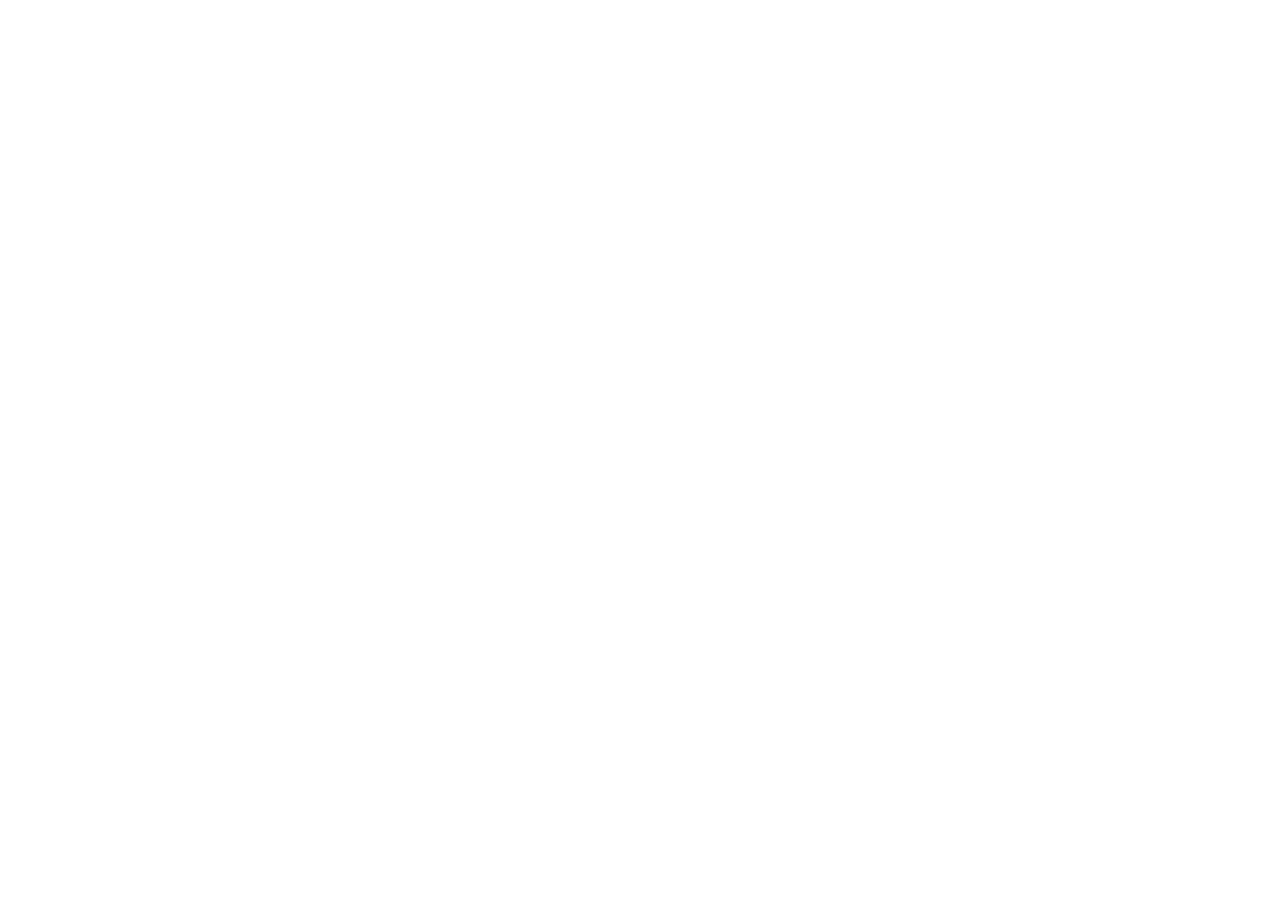
==== app/index.html @ 4c478117 "Added angular interface" ====
<!DOCTYPE html>
<html>
<head>
	<title></title> 
	<!--  <base href="http://localhost/scribe/app/" target="_blank">  -->
	<script type="text/javascript" src="js/angular.min.js"></script>
	<script type="text/javascript" src="js/angular-resource.min.js"></script>
	<script type="text/javascript" src="js/angular-route.min.js"></script>
	<script type="text/javascript" src="angular/app.js"></script>
	<script type="text/javascript" src="angular/controllers.js"></script>
	<script type="text/javascript" src="angular/services.js"></script>
</head>
<body >
	<div ng-app="UserApp">
		
	</div>
</body>
</html>
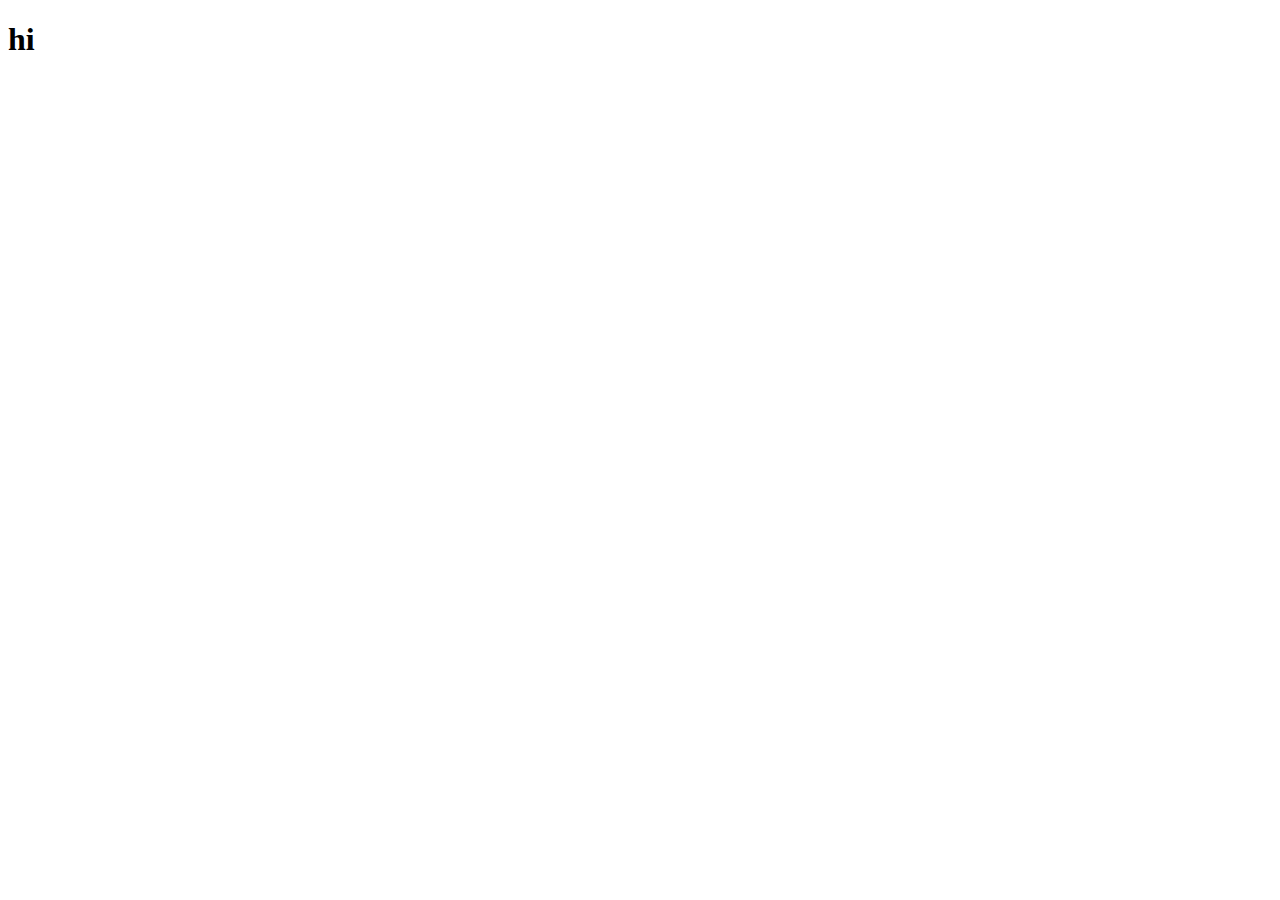
==== commit 5a21bdfa: "added initial file structure for angular" ====
--- a/app/index.html
+++ b/app/index.html
@@ -11,8 +11,8 @@
 	<script type="text/javascript" src="angular/services.js"></script>
 </head>
 <body >
+	<h1>hi</h1>
 	<div ng-app="UserApp">
-		
 	</div>
 </body>
 </html>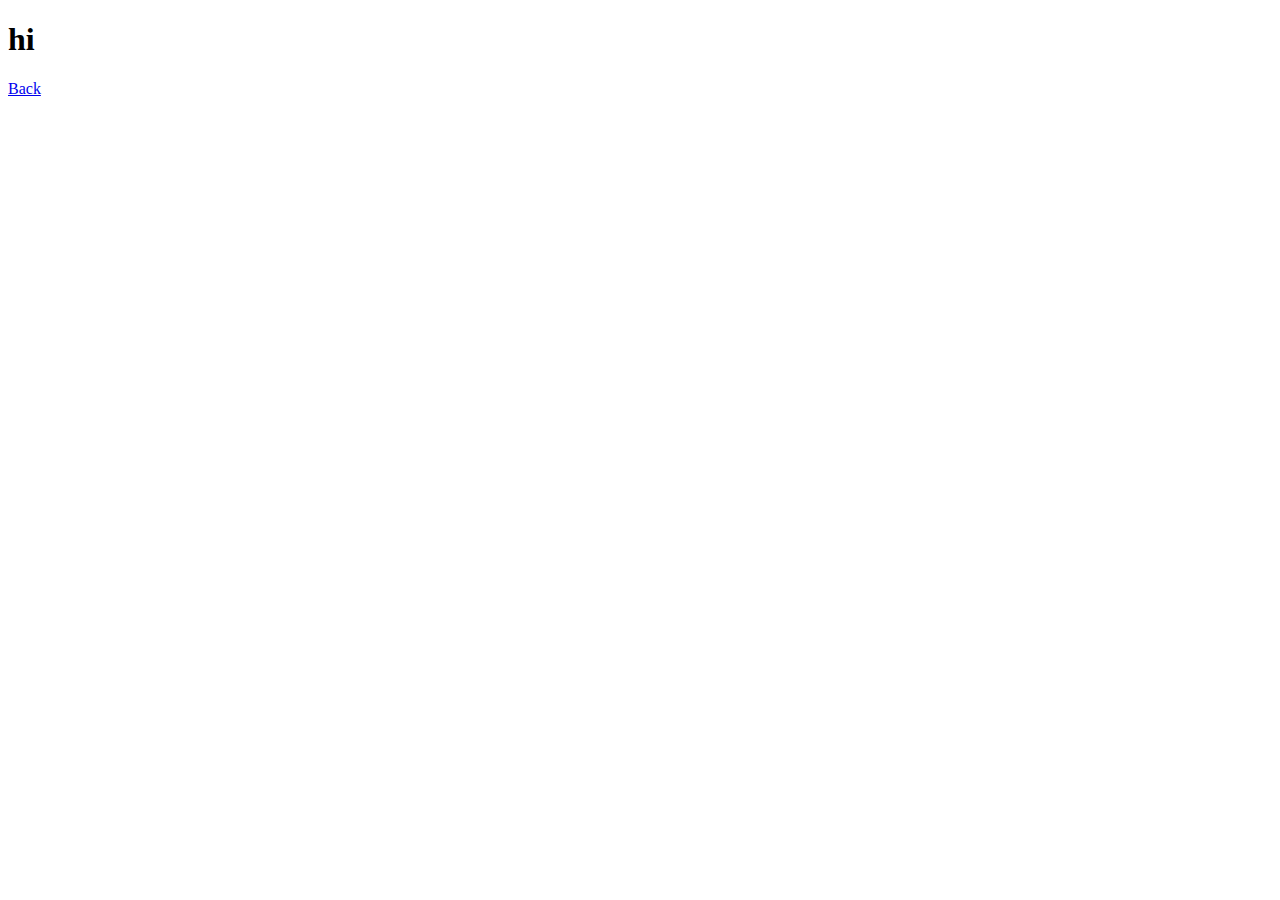
==== commit db7d88ae: "added user and meeting crud" ====
--- a/app/index.html
+++ b/app/index.html
@@ -1,8 +1,7 @@
 <!DOCTYPE html>
 <html>
 <head>
-	<title></title> 
-	<!--  <base href="http://localhost/scribe/app/" target="_blank">  -->
+	<title></title>  
 	<script type="text/javascript" src="js/angular.min.js"></script>
 	<script type="text/javascript" src="js/angular-resource.min.js"></script>
 	<script type="text/javascript" src="js/angular-route.min.js"></script>
@@ -12,7 +11,15 @@
 </head>
 <body >
 	<h1>hi</h1>
+	<div ng-app="MeetingApp">
+		<div ng-view></div>
+	</div>
+	
 	<div ng-app="UserApp">
+		<div ng-view></div>
 	</div>
+
+
+
 </body>
 </html>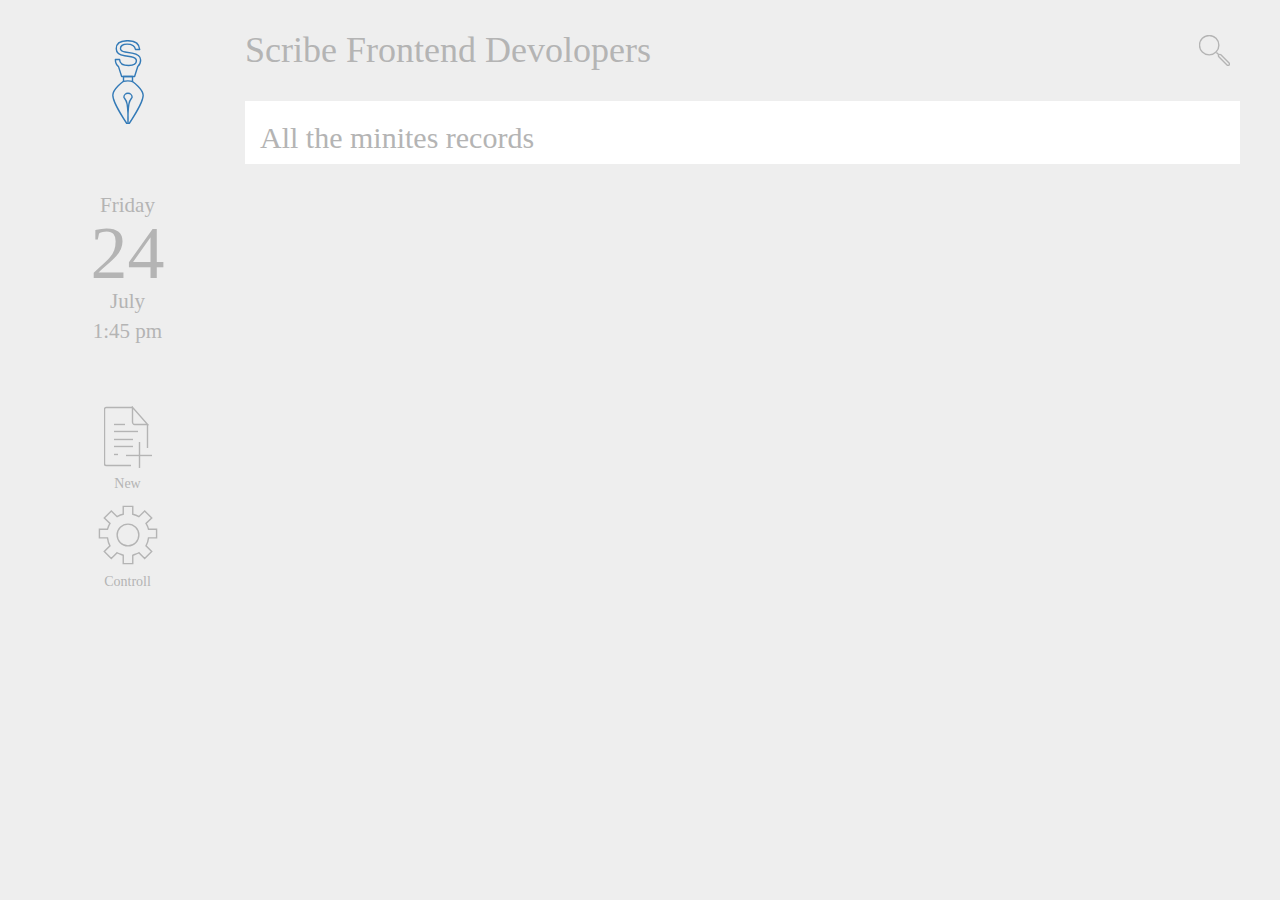
==== commit e6310cd7: "Meeting listing by angular" ====
--- a/app/index.html
+++ b/app/index.html
@@ -1,25 +1,132 @@
+
 <!DOCTYPE html>
-<html>
-<head>
-	<title></title>  
-	<script type="text/javascript" src="js/angular.min.js"></script>
-	<script type="text/javascript" src="js/angular-resource.min.js"></script>
-	<script type="text/javascript" src="js/angular-route.min.js"></script>
-	<script type="text/javascript" src="angular/app.js"></script>
-	<script type="text/javascript" src="angular/controllers.js"></script>
-	<script type="text/javascript" src="angular/services.js"></script>
-</head>
-<body >
-	<h1>hi</h1>
-	<div ng-app="MeetingApp">
-		<div ng-view></div>
-	</div>
-	
-	<div ng-app="UserApp">
-		<div ng-view></div>
-	</div>
+<html lang="en">
+  <head>
+    <meta charset="utf-8">
+    <meta http-equiv="X-UA-Compatible" content="IE=edge">
+    <meta name="viewport" content="width=device-width, initial-scale=1">
+    <!-- The above 3 meta tags *must* come first in the head; any other head content must come *after* these tags -->
+    <meta name="description" content="">
+    <meta name="author" content="">
+    <link rel="icon" href="../../favicon.ico">
+
+    <title>Starter Template for Bootstrap</title>
+
+    <!-- Bootstrap core CSS -->
+    <link href="css/bootstrap.css" rel="stylesheet">
+
+    <!-- Custom styles for this template -->
+    <!-- <link href="starter-template.css" rel="stylesheet"> -->
 
 
+    <!-- Bootstrap core JavaScript
+    ================================================== -->
+    <!-- Placed at the end of the document so the pages load faster -->
+    <script src="js/jquery.min.js"></script>
+    <script src="js/bootstrap.min.js"></script>
+    <script src="js/moment.min.js"></script>
+    <script src="js/main.js"></script>
+    <script src="js/autosize.min.js"></script>
+    <script src="js/angular.min.js"></script>
+	<script src="js/angular-resource.min.js"></script>
+	<script src="js/angular-route.min.js"></script>
+	<script src="angular/app.js"></script>
+	<script src="angular/controllers.js"></script>
+	<script src="angular/services.js"></script>
 
-</body>
+    <!-- HTML5 shim and Respond.js for IE8 support of HTML5 elements and media queries -->
+    <!--[if lt IE 9]>
+      <script src="https://oss.maxcdn.com/html5shiv/3.7.2/html5shiv.min.js"></script>
+      <script src="https://oss.maxcdn.com/respond/1.4.2/respond.min.js"></script>
+    <![endif]-->
+  </head>
+
+  <body>
+
+<section class="main-block">
+  <div class="row">
+        <div class="col-xs-2">
+            <a class="logo icon-btn active">
+                <svg version="1.1" xmlns="http://www.w3.org/2000/svg" xmlns:xlink="http://www.w3.org/1999/xlink" x="0px" y="0px" width="32px" height="84px" viewBox="0 0 32 84" enable-background="new 0 0 32 84" xml:space="preserve">
+                    <g>
+                        <path fill="none" stroke-linecap="round" stroke-linejoin="round" stroke-miterlimit="10" d="M20.771,41.713c0,0,10.402,7.326,10.402,13.555c0,7.539-13.969,28.232-13.969,28.232h-2.41c0,0-13.969-20.693-13.969-28.232c0-6.229,10.361-13.711,10.361-13.711"/>
+                        <path fill="none" stroke-linecap="round" stroke-linejoin="round" stroke-miterlimit="10" d="M28.623,19.995c0,2.9-1.141,5.188-2.888,6.573L22.602,36.5H9.678l-3.166-9.907C4.604,25.097,3.377,23.5,3.377,19.5h4.21c0.081,5,4.847,6.009,9.138,6.009c4.499,0,7.685-1.691,7.685-4.658c0-2.471-2.03-3.526-5.289-4.06l-6.444-1.042c-3.382-0.533-8.425-1.832-8.425-7.119c0-4.945,4.093-7.953,11.365-7.953C21.306,0.677,27.303,2.5,27.7,9.5h-4.212c-0.354-2-1.63-5.326-8.428-5.326c-3.103,0-6.592,1.103-6.592,4.298c0,1.674,1.149,2.929,4.641,3.501l6.964,1.101C22.304,13.454,28.623,14.444,28.623,19.995z"/>
+                        <path fill="none" stroke-linecap="round" stroke-linejoin="round" stroke-miterlimit="10" d="M20.5,36.5v5.057c-1-0.43-3.125-0.659-4.718-0.659c-1.434,0-3.282,0.188-4.282,0.538V36.5H20.5z"/>
+                        <path fill="none" stroke-linecap="round" stroke-linejoin="round" stroke-miterlimit="10" d="M20.106,57.213c0,0.777-2.525,2.423-3.199,6.787C15.695,71.841,16,83,16,83s0.305-11.159-0.907-19c-0.674-4.364-3.2-6.009-3.2-6.787c0-2.174,1.848-3.93,4.106-3.93S20.106,55.039,20.106,57.213z"/>
+                    </g>
+                </svg>
+            </a>
+
+        </div>
+        <div class="col-xs-10">
+            <div class="title-n-search">
+                <h1 class="main-title">Scribe Frontend Devolopers</h1>
+                <div class="main-top-icons text-right">
+                    <div><a href="#" id="scribe-search" class="scribe-search icon-btn pull-right">
+                        <svg version="1.1" xmlns="http://www.w3.org/2000/svg" xmlns:xlink="http://www.w3.org/1999/xlink" x="0px" y="0px" width="31px" height="30.999px" viewBox="0 0 31 30.999" enable-background="new 0 0 31 30.999" xml:space="preserve">
+                            <g>
+                                <path fill="none" stroke-miterlimit="10" d="M10.184,0.5c5.334,0,9.669,4.33,9.669,9.678c0,5.34-4.335,9.676-9.669,9.676c-5.353,0-9.684-4.336-9.684-9.676C0.5,4.83,4.831,0.5,10.184,0.5z"/>
+                                <path fill="none" stroke-miterlimit="10" d="M30.074,30.074c-0.566,0.566-1.485,0.566-2.053,0l-8.208-8.207c-0.575-0.574-0.575-1.49,0-2.053l0,0c0.565-0.574,1.478-0.574,2.054,0l8.207,8.207C30.642,28.588,30.642,29.51,30.074,30.074L30.074,30.074z"/>
+                                <line fill="none" stroke-miterlimit="10" x1="19.813" y1="19.814" x2="17.438" y2="17.438"/>
+                            </g>
+                        </svg>
+                    </a></div>
+                </div>
+            </div>
+        </div>
+      </div>
+</section>
+
+
+<section class="main-block">
+    <div class="row">
+        <div class="col-lg-2 col-sm-12 text-center">
+
+            <div class="today-date-time-wrap text-center">
+                <div id="today-date-text"></div>
+                <div id="today-date-number"></div>
+                <div id="today-month"></div>
+                <div id="today-time"></div>
+            </div>
+
+            <div class="new-scribe">
+                <a href="#" id="new-scribe-btn" class="icon-btn">
+                    <svg version="1.1" xmlns="http://www.w3.org/2000/svg" xmlns:xlink="http://www.w3.org/1999/xlink" x="0px" y="0px" width="48px" height="61.984px" viewBox="0 0 48 61.984" enable-background="new 0 0 48 61.984" xml:space="preserve">
+                        <g>
+                            <path fill="none" stroke-miterlimit="10" d="M27,59.484H2.255c-1.058,0-1.755-0.673-1.755-1.71V3.202c0-1.039,0.708-1.718,1.755-1.718H29"/>
+                            <line fill="none" stroke-miterlimit="10" x1="43.5" y1="17.984" x2="43.5" y2="41.984"/>
+                            <path fill="none" stroke-miterlimit="10" d="M28.5,15.903c0,1.041,.94,2.581,1.98,2.581h13.173L28.5,1.321V15.903z"/>
+                            <line fill="none" stroke-miterlimit="10" x1="10" y1="25.484" x2="34" y2="25.484"/>
+                            <line fill="none" stroke-miterlimit="10" x1="10" y1="33.484" x2="29" y2="33.484"/>
+                            <line fill="none" stroke-miterlimit="10" x1="10" y1="18.484" x2="21" y2="18.484"/>
+                            <line fill="none" stroke-miterlimit="10" x1="10" y1="40.484" x2="29" y2="40.484"/>
+                            <line fill="none" stroke-miterlimit="10" x1="10" y1="48.484" x2="14" y2="48.484"/>
+                            <line fill="none" stroke-miterlimit="10" x1="35.5" y1="35.984" x2="35.5" y2="61.984"/>
+                            <line fill="none" stroke-miterlimit="10" x1="22" y1="49.484" x2="48" y2="49.484"/>
+                        </g>
+                    </svg>
+                    <p>New</p>
+                </a>
+            </div>
+
+            <div class="scribe-control">
+                <a href="#" id="scribe-control-btn" class="icon-btn">
+                    <svg version="1.1" xmlns="http://www.w3.org/2000/svg" xmlns:xlink="http://www.w3.org/1999/xlink" x="0px" y="0px" width="62px" height="62px" viewBox="-0.5 -0.5 62 62" enable-background="new -0.5 -0.5 62 62" xml:space="preserve">
+                      <g>
+                        <path fill="none" stroke-miterlimit="10" d="M51.021,33.359h8.072v-8.578h-8.072c-0.499-1.906-1.372-3.968-2.502-5.812l5.719-5.582l-7.033-6.97L41.4,12.157c-1.844-1.125-5.183-2.245-6.136-2.462V1.906h-9.531v7.79c-1.906,0.277-4.297,1.371-6.135,2.492l-5.761-5.707l-7.052,7.033l5.708,5.458c-1.131,1.842-2.226,4.855-2.517,5.809H1.906v8.578h8.071c0.396,2.859,1.375,6.1,2.505,7.943l-5.721,5.662l7.034,7.01l5.801-5.723c1.842,1.125,5.185,1.965,6.138,2.486v8.355h9.531V50.74c0.953-0.521,4.297-1.373,6.137-2.496l5.764,5.707l7.051-7.031l-5.707-5.617C49.639,39.459,50.506,38.125,51.021,33.359z"/>
+                        <path fill="none" stroke-miterlimit="10" d="M41.354,30.5c0,5.992-4.855,10.846-10.853,10.846c-5.999,0-10.854-4.854-10.854-10.846c0-5.99,4.855-10.846,10.854-10.846C36.498,19.654,41.354,24.51,41.354,30.5z"/>
+                      </g>
+                    </svg>
+                    <p>controll</p>
+                </a>
+            </div>
+        </div>
+        <div ng-app="MeetingApp" class="col-lg-10 col-sm-12">
+            <div ng-view></div>
+        </div>
+    </div>
+</section>
+
+
+  </body>
 </html>